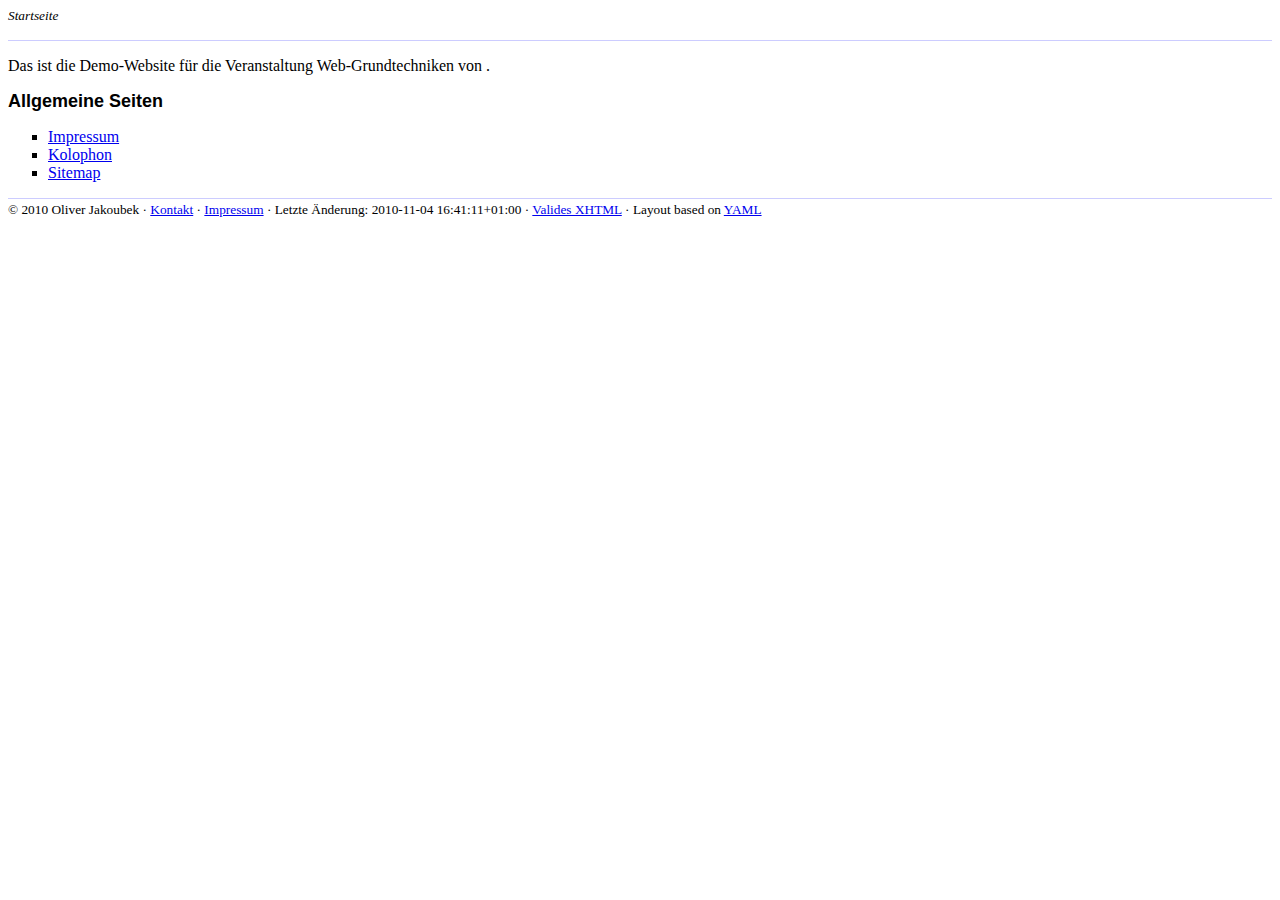
==== output/index.html @ 56d3712f "Erster Commit - Dateien übernommen aus privater Struktur (www)" ====
<!DOCTYPE html>
<head>
<title>Web-Grundtechniken</title>
<meta charset="UTF-8" />
<meta name="language" content="de" />
<meta name="description" content="Demo-Website f&uuml;r die Veranstaltung Web-Grundtechniken" />
<meta name="keywords" content="privat, pers&ouml;nlich, website, oliver, jakoubek, markdorf" />
<meta name="date" content="2010-11-04 16:41:11+01:00" />
<meta name="author" content="Oliver Jakoubek" />
<meta name="generator" content="Template Toolkit's ttree" />
<meta name="robots" content="index,follow" />
<link rel="stylesheet" type="text/css" href="default.css" media="screen, projection, print" />
<link rel="license" type="text/html" href="http://creativecommons.org/licenses/by-nc-sa/3.0/de/" />
</head>
<body>

<div class="page_margins">
<div class="page">
<div id="breadcrumb"><em>Startseite</em></div>

<h1> </h1>

<p>Das ist die Demo-Website f&uuml;r die Veranstaltung Web-Grundtechniken von .</p>

<h2 id="allgemeineseiten">Allgemeine Seiten</h2>

<ul>
<li><a href="/impressum">Impressum</a></li>
<li><a href="/kolophon">Kolophon</a></li>
<li><a href="/sitemap">Sitemap</a></li>
</ul>
<!-- begin: #footer -->
<div id="footer">
&copy; 2010 Oliver Jakoubek &middot; <a href="/kontakt" title="Kontaktm&ouml;glichkeiten">Kontakt</a> &middot; <a href="/impressum" title="Impressum">Impressum</a> &middot; Letzte Änderung: 2010-11-04 16:41:11+01:00 &middot; <a href="http://validator.w3.org/check?uri=referer" title="Valid XHTML 1.0 Strict">Valides XHTML</a> &middot; 
Layout based on <a href="http://www.yaml.de/">YAML</a>
</div>
<!-- end: #footer -->

  </div>
</div>

<!-- Piwik -->
<script type="text/javascript">
var pkBaseURL = (("https:" == document.location.protocol) ? "https://stat.jakoubek.net/" : "http://stat.jakoubek.net/");
document.write(unescape("%3Cscript src='" + pkBaseURL + "piwik.js' type='text/javascript'%3E%3C/script%3E"));
</script><script type="text/javascript">
try {
var piwikTracker = Piwik.getTracker(pkBaseURL + "piwik.php", 1);
piwikTracker.trackPageView();
piwikTracker.enableLinkTracking();
} catch( err ) {}
</script><noscript><p><img src="http://stat.jakoubek.net/piwik.php?idsite=1" style="border:0" alt=""/></p></noscript>
<!-- End Piwik Tag -->

</body>
</html>
---- output/default.css ----
body {
  font-family: serif;
}

div#menu {
  float: left;
  border-right: 1px solid #ccf;
}

div#content {
  
}

h1 {
  font-family: sans-serif;
  font-size: x-large;
  border-bottom: 1px solid #ccf;
  color: grey;
}

h2 {
  font-family: sans-serif;
  font-size: large;
}

h3 {
  font-weight: normal; 
}

div#breadcrumb {
  font-size: smaller;
}

div#footer {
  font-size: smaller;
  padding-top: 0.2em;
  border-top: 1px solid #ccf;
}

ul {
  list-style-type: square; 
}
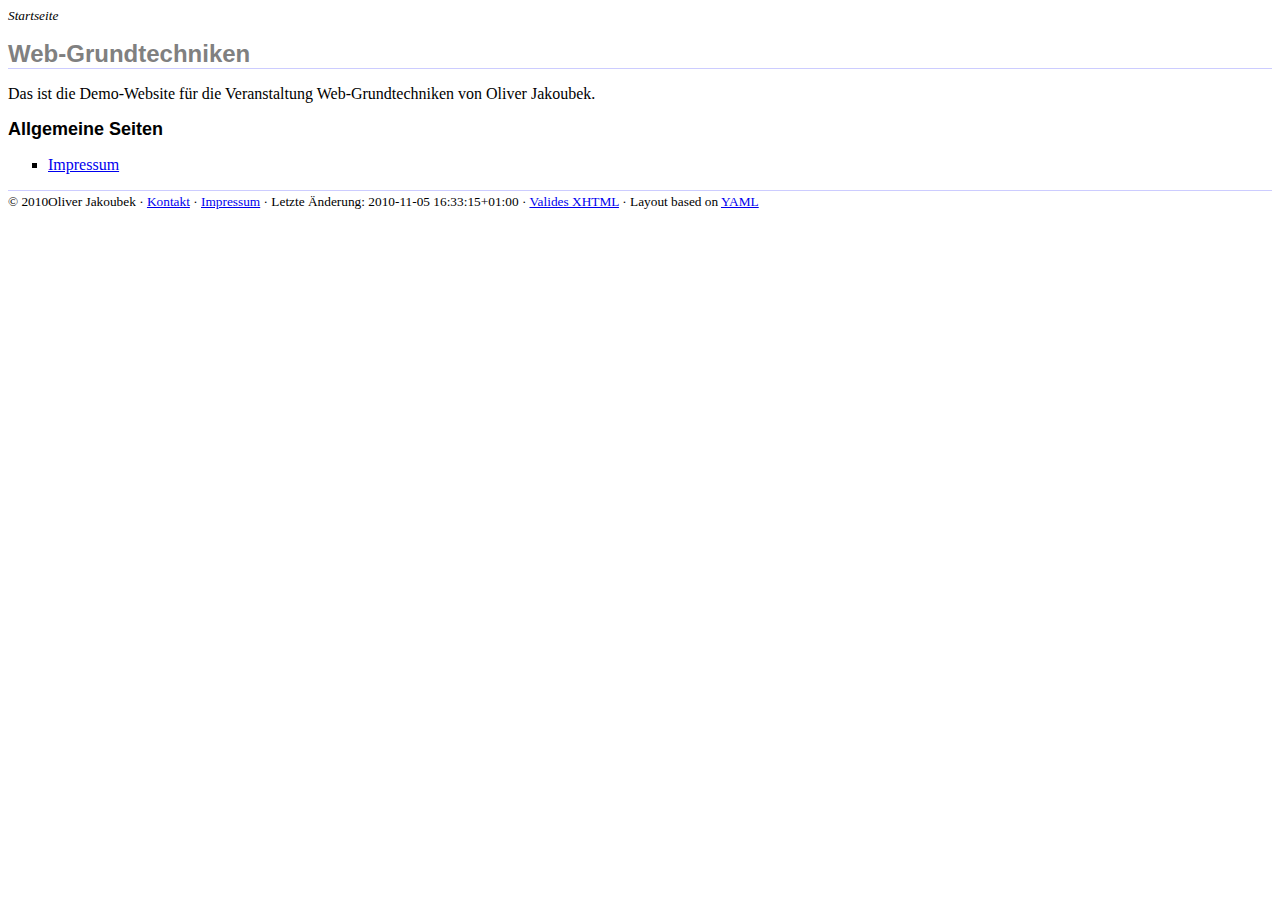
==== commit 0b01de3c: "Variableneinbindung überarbeitet ( -> config.tt2)" ====
--- a/output/index.html
+++ b/output/index.html
@@ -5,8 +5,8 @@
 <meta name="language" content="de" />
 <meta name="description" content="Demo-Website f&uuml;r die Veranstaltung Web-Grundtechniken" />
 <meta name="keywords" content="privat, pers&ouml;nlich, website, oliver, jakoubek, markdorf" />
-<meta name="date" content="2010-11-04 16:41:11+01:00" />
-<meta name="author" content="Oliver Jakoubek" />
+<meta name="date" content="2010-11-05 16:33:15+01:00" />
+<meta name="author" content="" />
 <meta name="generator" content="Template Toolkit's ttree" />
 <meta name="robots" content="index,follow" />
 <link rel="stylesheet" type="text/css" href="default.css" media="screen, projection, print" />
@@ -18,20 +18,18 @@
 <div class="page">
 <div id="breadcrumb"><em>Startseite</em></div>
 
-<h1> </h1>
+<h1 id="web-grundtechniken">Web-Grundtechniken</h1>
 
-<p>Das ist die Demo-Website f&uuml;r die Veranstaltung Web-Grundtechniken von .</p>
+<p>Das ist die Demo-Website f&uuml;r die Veranstaltung Web-Grundtechniken von Oliver Jakoubek.</p>
 
 <h2 id="allgemeineseiten">Allgemeine Seiten</h2>
 
 <ul>
-<li><a href="/impressum">Impressum</a></li>
-<li><a href="/kolophon">Kolophon</a></li>
-<li><a href="/sitemap">Sitemap</a></li>
+<li><a href="./impressum.html">Impressum</a></li>
 </ul>
 <!-- begin: #footer -->
 <div id="footer">
-&copy; 2010 Oliver Jakoubek &middot; <a href="/kontakt" title="Kontaktm&ouml;glichkeiten">Kontakt</a> &middot; <a href="/impressum" title="Impressum">Impressum</a> &middot; Letzte Änderung: 2010-11-04 16:41:11+01:00 &middot; <a href="http://validator.w3.org/check?uri=referer" title="Valid XHTML 1.0 Strict">Valides XHTML</a> &middot; 
+&copy; 2010Oliver Jakoubek &middot; <a href="/kontakt" title="Kontaktm&ouml;glichkeiten">Kontakt</a> &middot; <a href="/impressum" title="Impressum">Impressum</a> &middot; Letzte Änderung: 2010-11-05 16:33:15+01:00 &middot; <a href="http://validator.w3.org/check?uri=referer" title="Valid XHTML 1.0 Strict">Valides XHTML</a> &middot; 
 Layout based on <a href="http://www.yaml.de/">YAML</a>
 </div>
 <!-- end: #footer -->
@@ -39,18 +37,5 @@
   </div>
 </div>
 
-<!-- Piwik -->
-<script type="text/javascript">
-var pkBaseURL = (("https:" == document.location.protocol) ? "https://stat.jakoubek.net/" : "http://stat.jakoubek.net/");
-document.write(unescape("%3Cscript src='" + pkBaseURL + "piwik.js' type='text/javascript'%3E%3C/script%3E"));
-</script><script type="text/javascript">
-try {
-var piwikTracker = Piwik.getTracker(pkBaseURL + "piwik.php", 1);
-piwikTracker.trackPageView();
-piwikTracker.enableLinkTracking();
-} catch( err ) {}
-</script><noscript><p><img src="http://stat.jakoubek.net/piwik.php?idsite=1" style="border:0" alt=""/></p></noscript>
-<!-- End Piwik Tag -->
-
 </body>
 </html>
